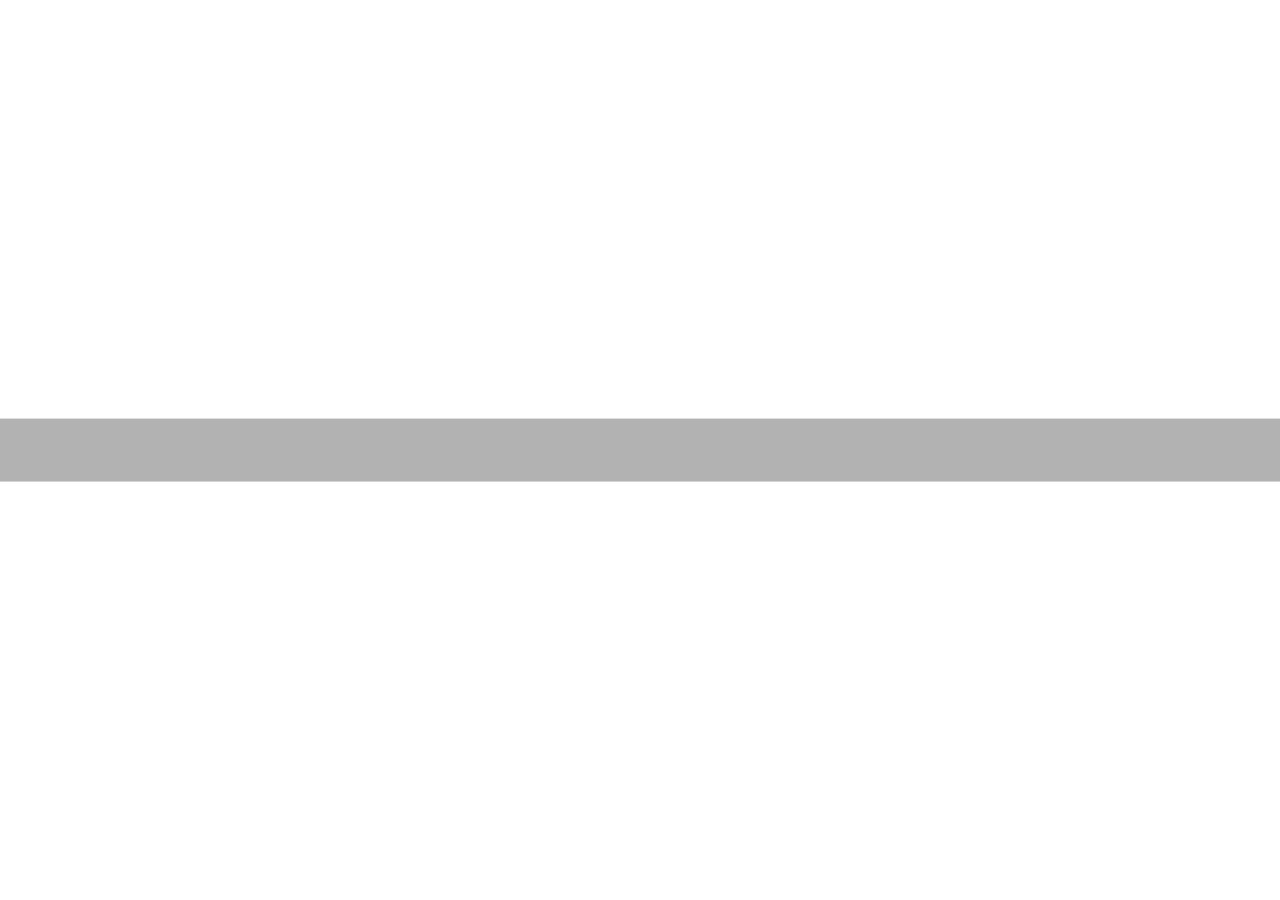
==== index.html @ e407aa5a "Initial commit" ====
<!DOCTYPE html>
<html >
<head>
  <meta charset="UTF-8">
  <title>FCC: Local Weather</title>
  
  
  <link rel='stylesheet prefetch' href='https://maxcdn.bootstrapcdn.com/bootstrap/3.3.5/css/bootstrap.min.css'>

      <link rel="stylesheet" href="css/style.css">

  
</head>

<body>
  <div class="weather">
  <img>
  <span>
    <span class="sentenceStart"></span>
    <span class="temp"></span>
    <span class="location"></span>
  </span>
  <div></div>
</div>
  <script src='http://cdnjs.cloudflare.com/ajax/libs/jquery/2.1.3/jquery.min.js'></script>

    <script src="js/index.js"></script>

</body>
</html>
---- css/style.css ----
body {
  background-image: url("http://static.pexels.com/wp-content/uploads/2014/06/clouds-colorful-colourful-1029.jpg");
  background-size: cover;
  color: white;
  text-align: center;
  text-shadow: 0 2px 3px black, 2px 0 3px black;
  font-size: 3em;
}

.weather {
  position: absolute;
  background-color: rgba(0,0,0,.3);
  left: 0;
  right: 0;
  top: 50%;
  transform: translateY(-50%);
  padding: 10px;
}

.weather div {
  text-transform: capitalize;
}
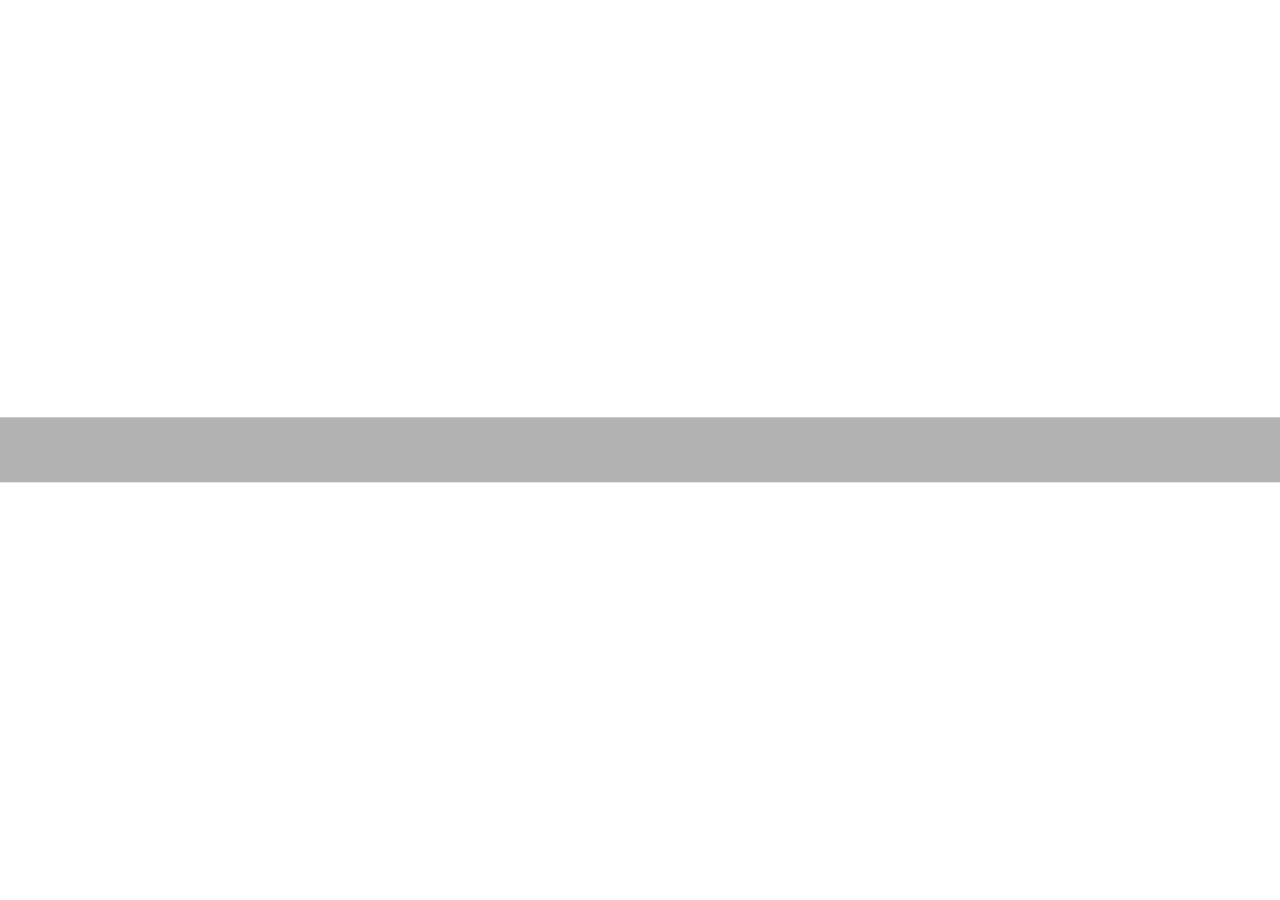
==== commit 0db01cd3: "Removed extra weather Info" ====
--- a/index.html
+++ b/index.html
@@ -1,30 +1,24 @@
 <!DOCTYPE html>
-<html >
+<html>
 <head>
-  <meta charset="UTF-8">
-  <title>FCC: Local Weather</title>
-  
-  
-  <link rel='stylesheet prefetch' href='https://maxcdn.bootstrapcdn.com/bootstrap/3.3.5/css/bootstrap.min.css'>
+	<meta charset="UTF-8">
+	<title>Local Weather</title>
 
-      <link rel="stylesheet" href="css/style.css">
-
-  
+	<link rel='stylesheet prefetch' href='https://maxcdn.bootstrapcdn.com/bootstrap/3.3.5/css/bootstrap.min.css'>
+	<link rel="stylesheet" href="css/style.css">
 </head>
 
 <body>
-  <div class="weather">
-  <img>
-  <span>
-    <span class="sentenceStart"></span>
-    <span class="temp"></span>
-    <span class="location"></span>
-  </span>
-  <div></div>
-</div>
-  <script src='http://cdnjs.cloudflare.com/ajax/libs/jquery/2.1.3/jquery.min.js'></script>
+	<div class="weather">
+		<img>
+		<span>
+		<span class="sentenceStart"></span>
+		<span class="temp"></span>
+		<span class="location"></span>
+		</span>
+	</div>
 
-    <script src="js/index.js"></script>
-
+	<script src='https://cdnjs.cloudflare.com/ajax/libs/jquery/2.1.3/jquery.min.js'></script>
+	<script src="js/index.js"></script>
 </body>
-</html>
+</html>
--- a/css/style.css
+++ b/css/style.css
@@ -1,22 +1,21 @@
 body {
-  background-image: url("http://static.pexels.com/wp-content/uploads/2014/06/clouds-colorful-colourful-1029.jpg");
-  background-size: cover;
-  color: white;
-  text-align: center;
-  text-shadow: 0 2px 3px black, 2px 0 3px black;
-  font-size: 3em;
+	background-size: cover;
+	color: white;
+	text-align: center;
+	text-shadow: 0 2px 3px black, 2px 0 3px black;
+	font-size: 3em;
 }
 
 .weather {
-  position: absolute;
-  background-color: rgba(0,0,0,.3);
-  left: 0;
-  right: 0;
-  top: 50%;
-  transform: translateY(-50%);
-  padding: 10px;
+	position: absolute;
+	background-color: rgba(0,0,0,.3);
+	left: 0;
+	right: 0;
+	top: 50%;
+	transform: translateY(-50%);
+	padding: 10px;
 }
 
-.weather div {
-  text-transform: capitalize;
+.weather span {
+	vertical-align: middle;
 }
